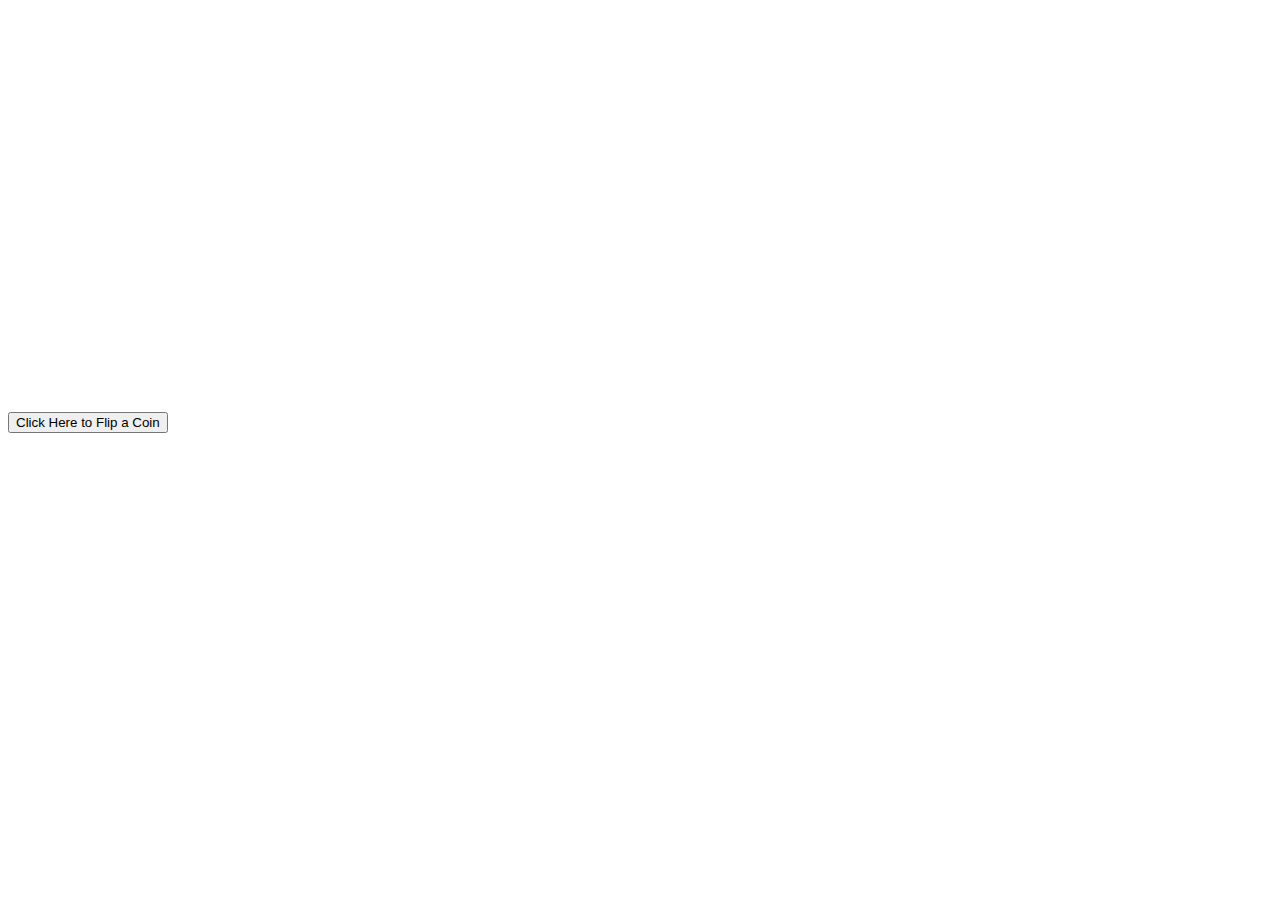
==== coin-flip/index.html @ 42911ee7 "adds files" ====
<!DOCTYPE html>
<html lang="en">
    <head>
        <meta charset="UTF-8">
        <meta name="viewport" content="width=device-width, initial-scale=1.0">
        <title>Coin-Flip</title>
    </head>
    <body>
        <canvas id="myCanvas" width="600" height="400"></canvas>
        <br>
        
        <button type="button" onClick="flipCoin()">Click Here to Flip a Coin</button>

    </body>
    <script src="index.js"></script>
</html>
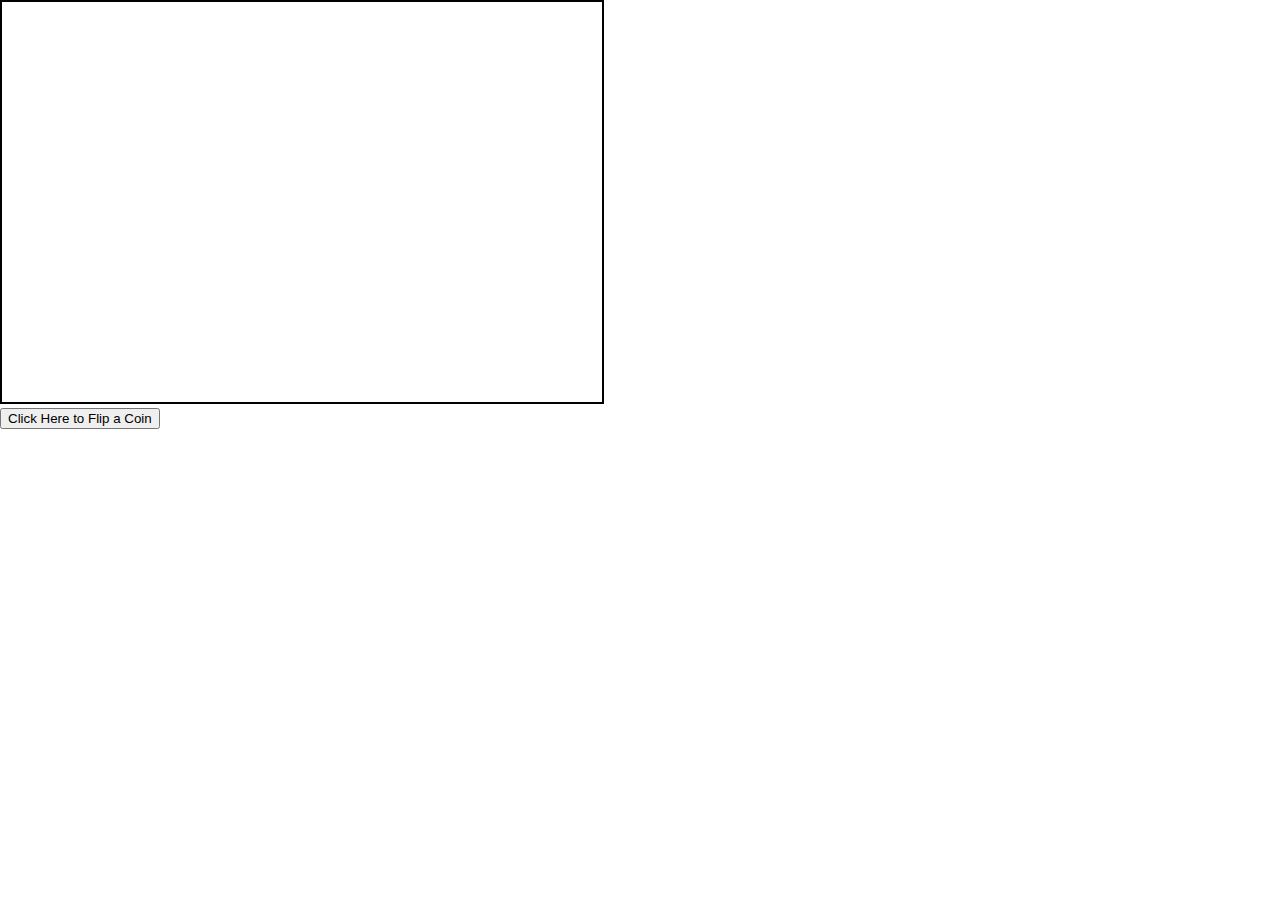
==== commit 57ce7cdc: "adds flip coin function and images for both sides of coin" ====
--- a/coin-flip/index.html
+++ b/coin-flip/index.html
@@ -3,6 +3,7 @@
     <head>
         <meta charset="UTF-8">
         <meta name="viewport" content="width=device-width, initial-scale=1.0">
+        <link rel="stylesheet" type="text/css" href="index.css" />
         <title>Coin-Flip</title>
     </head>
     <body>
--- a/coin-flip/index.css
+++ b/coin-flip/index.css
@@ -0,0 +1,7 @@
+body {
+    margin: 0; padding: 0; overflow: hidden;
+}
+
+canvas {
+    border: 2px solid black;
+}